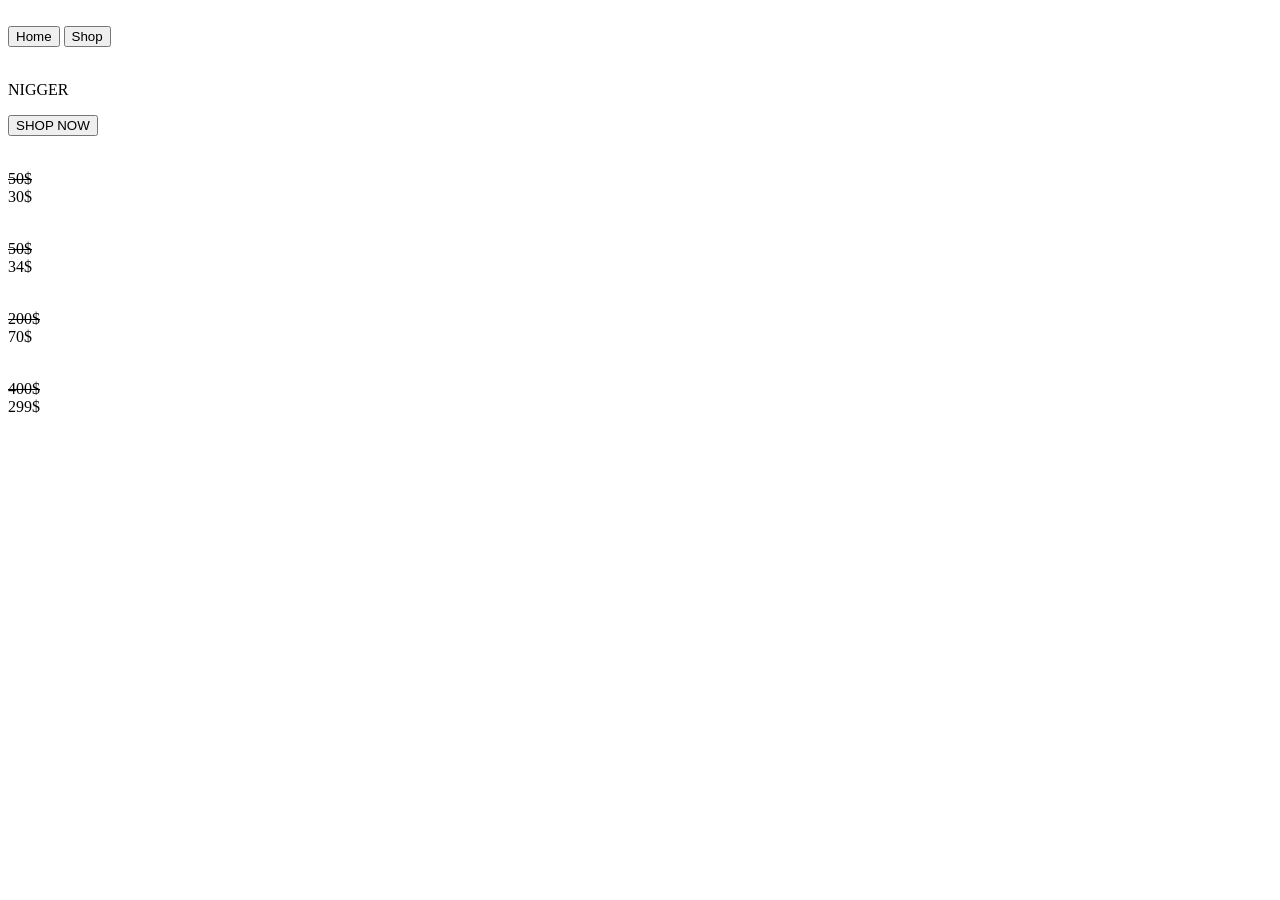
==== index.html @ f88ee862 "web saites htmls" ====
<!DOCTYPE html>
<html lang="en">
<head>
    <meta charset="UTF-8">
    <meta name="viewport" content="width=device-width, initial-scale=1.0">
    <title>Document</title>
</head>
<body>
    
</body>
</html>
<header>
    <div>
        <img src="" alt="">
    </div>

    <div class="pogas">
        <button class="button 1">Home</button>
        <button class="button 2">Shop</button>
        
    </div>
    </header>
<main>
    <div>
         <img src="" alt="">
         <p>NIGGER</p>
         <button class="button shop now">SHOP NOW</button>
    </div>
    <div class="Produkts">
        <img src="">
        <p></p>
    <div class="Cena">
        <s><span class="Vecā-cena">50$</span></s>
        <div class="Jaunā-cena">30$</div>
    </div>

    <div class="Produkts">
        <img src="">
        <p></p>
    <div class="Cena">
        <s><span class="Vecā-cena1">50$</span></s>
        <div class="Jaunā-cena1">34$</div>
    </div>
    </div>
    
    <div class="Produkts">
        <img src="">
        <p></p>
    <div class="Cena">
        <s><span class="Vecā-cena2">200$</span></s>
        <div class="Jaunā-cena2">70$</div>
    </div>
    </div>

    <div class="Produkts">
        <img src="">
        <p></p>
    <div class="Cena">
        <s><span class="Vecā-cena3">400$</span></s>
        <div class="Jaunā-cena3">299$</div>
    </div>
    </div>
   

    <div class=""
    

</main>
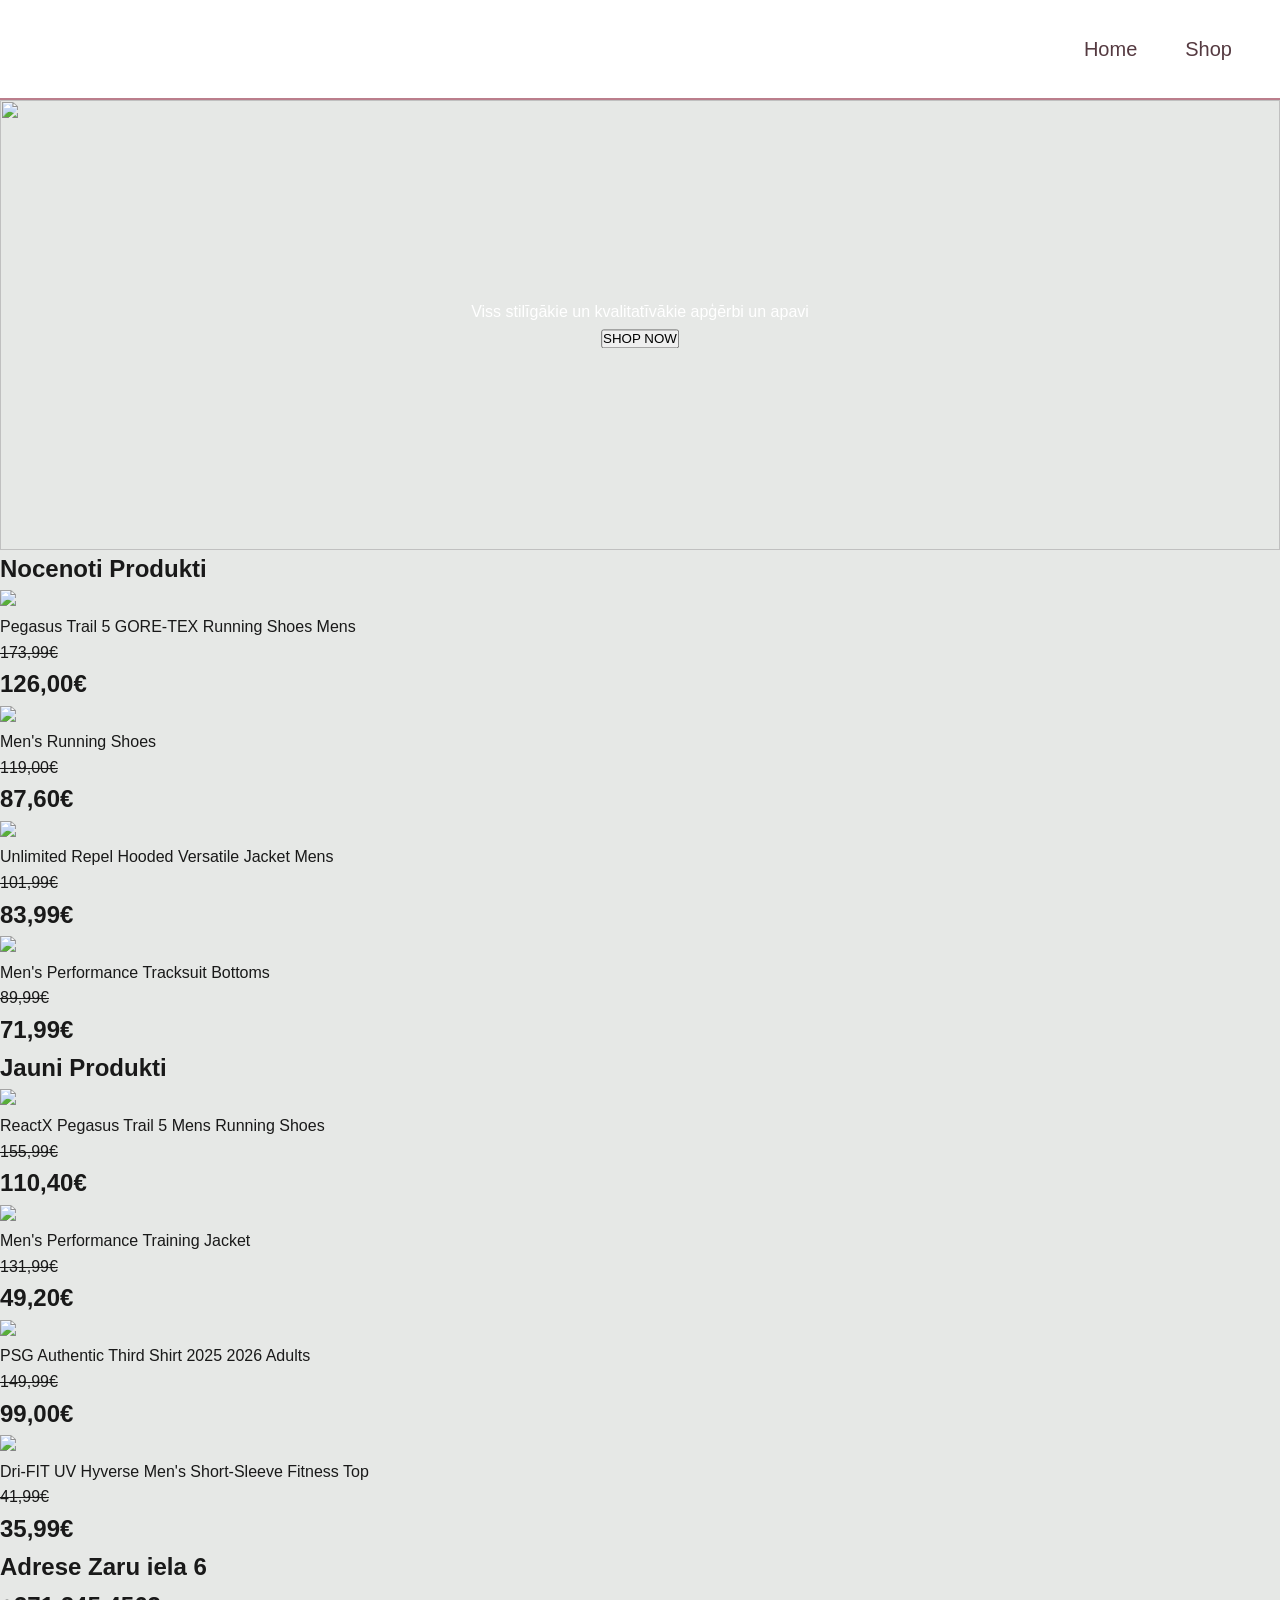
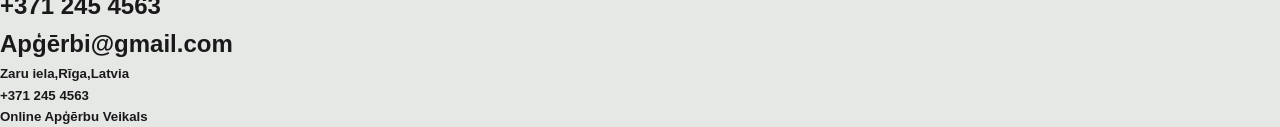
==== commit 6307e3fe: "html paildinajums un css" ====
--- a/index.html
+++ b/index.html
@@ -3,66 +3,128 @@
 <head>
     <meta charset="UTF-8">
     <meta name="viewport" content="width=device-width, initial-scale=1.0">
-    <title>Document</title>
+    <title>Veikals</title>
+
+    <link rel="stylesheet" href="main.css">
 </head>
-<body>
-    
-</body>
-</html>
+
+<body>   
 <header>
     <div>
-        <img src="" alt="">
+        <img src="https://mir-s3-cdn-cf.behance.net/project_modules/disp/e4c02d32431337.5605bf79cdb42.jpg" alt="">
     </div>
 
+<nav>
     <div class="pogas">
         <button class="button 1">Home</button>
         <button class="button 2">Shop</button>
         
     </div>
+</nav>
+
     </header>
 <main>
-    <div>
-         <img src="" alt="">
-         <p>NIGGER</p>
+    <div class="hero">
+         <img src="https://preview.redd.it/i-think-the-shrek-5-trailer-is-just-a-joke-from-dreamworks-v0-255a5xa3egpe1.jpeg?auto=webp&s=d93ff68e739355467484ed829d029e6ed70c0670" alt="">
+         <div class="hero-text">
+         <p>Viss stilīgākie un kvalitatīvākie apģērbi un apavi</p>
          <button class="button shop now">SHOP NOW</button>
-    </div>
-    <div class="Produkts">
-        <img src="">
-        <p></p>
-    <div class="Cena">
-        <s><span class="Vecā-cena">50$</span></s>
-        <div class="Jaunā-cena">30$</div>
-    </div>
-
-    <div class="Produkts">
-        <img src="">
-        <p></p>
-    <div class="Cena">
-        <s><span class="Vecā-cena1">50$</span></s>
-        <div class="Jaunā-cena1">34$</div>
-    </div>
-    </div>
-    
-    <div class="Produkts">
-        <img src="">
-        <p></p>
-    <div class="Cena">
-        <s><span class="Vecā-cena2">200$</span></s>
-        <div class="Jaunā-cena2">70$</div>
     </div>
     </div>
 
-    <div class="Produkts">
-        <img src="">
-        <p></p>
-    <div class="Cena">
-        <s><span class="Vecā-cena3">400$</span></s>
-        <div class="Jaunā-cena3">299$</div>
+    <h2>Nocenoti Produkti</h2>
+
+<div class="Nocenoti Produkti">
+        <img src="https://www.sportsdirect.com/images/products/21026599_l.jpg">
+        <p>Pegasus Trail 5 GORE-TEX Running Shoes Mens</p>
+    <section>
+        <s>173,99€</s>
+        <h2>126,00€</h2>
+    </section>
     </div>
+    
+    <div class="Nocenoti Produkti">
+        <img src="https://www.sportsdirect.com/images/products/21224301_l.jpg">
+        <p>Men's Running Shoes</p>
+    <section>
+        <s>119,00€</s>
+        <h2>87,60€</h2>
+    </section>
     </div>
-   
 
-    <div class=""
+    <div class="Nocenoti Produkti">
+        <img src="https://www.sportsdirect.com/images/products/60073003_l.jpg">
+        <p>Unlimited Repel Hooded Versatile Jacket Mens</p>
+    <section>
+        <s>101,99€</s>
+        <h2>83,99€</h2>
+    </section>
+    </div>
+
+    <div class="Nocenoti Produkti">
+        <img src="https://www.sportsdirect.com/images/products/51011002_l.jpg">
+        <p>Men's Performance Tracksuit Bottoms</p>
+    <section>
+        <s>89,99€</s>
+        <h2>71,99€</h2>
+    </section>
+    </div>
+
+
+
+    <h2>Jauni Produkti</h2>
+
+    <div class="Jauni produkti">
+        <img src="https://www.sportsdirect.com/images/products/21001103_l.jpg">
+        <p>ReactX Pegasus Trail 5 Mens Running Shoes</p>
+    <section>
+        <s>155,99€</s>
+        <h2>110,40€</h2>
+    </section>
+    </div>
     
+    <div class="Jauni produkti">
+        <img src="https://www.sportsdirect.com/images/products/60489918_l.jpg">
+        <p>Men's Performance Training Jacket</p>
+    <section>
+        <s>131,99€</s>
+        <h2>49,20€</h2>
+    </section>
+    </div>
 
-</main>+    <div class="Jauni produkti">
+        <img src="https://www.sportsdirect.com/images/products/37709008_h.jpg">
+        <p>PSG Authentic Third Shirt 2025 2026 Adults</p>
+    <section>
+        <s>149,99€</s>
+        <h2>99,00€</h2>
+    </section>
+    </div>
+
+    <div class="Jauni produkti">
+        <img src="https://www.sportsdirect.com/images/products/62148103_l.jpg">
+        <p>Dri-FIT UV Hyverse Men's Short-Sleeve Fitness Top</p>
+    <section>
+        <s>41,99€</s>
+        <h2>35,99€</h2>
+    </section>
+    </div>
+
+    </main>
+    
+    <div class="info par veikalu">
+        <h2>Adrese Zaru iela 6</h2>
+        <h2>+371 245 4563</h2>
+        <h2>Apģērbi@gmail.com</h2>
+
+    </div>
+
+    <footer>
+        <h5>Zaru iela,Rīga,Latvia</h5>
+        <h5>+371 245 4563</h5>
+
+        <h5>Online Apģērbu Veikals</h5>
+    </footer>
+
+</body>
+</html>
--- a/main.css
+++ b/main.css
@@ -0,0 +1,79 @@
+* {
+  margin: 0;
+  padding: 0;
+  box-sizing: border-box;
+}
+
+body {
+  font-family: 'Segoe UI', Arial, sans-serif;
+  background: #E6E8E6;
+  color: #191919;
+  font-size: 16px;
+  line-height: 1.6;
+}
+
+header {
+  background: #FFFFFF;
+  border-bottom: 2px solid #BB7E8C;
+  display: flex;
+  align-items: center;
+  justify-content: space-between;
+  padding: 0 2rem;
+  height: 100px;
+  position: sticky;
+  top: 0;
+  z-index: 100;
+}
+
+header div img {
+  height: 100px;
+  object-fit: contain;
+  border-radius: 6px;
+}
+
+nav .pogas {
+  display: flex;
+  gap: 1rem;
+}
+
+nav .pogas button {
+  background: transparent;
+  border: none;
+  font-family: inherit;
+  font-size: 20px;
+  font-weight: 500;
+  color: #553A41;
+  cursor: pointer;
+  padding: 0.4rem 1rem;
+  border-radius: 6px;
+  
+}
+
+nav .pogas button:hover {
+  background: #553A41;
+  color: #E6E8E6;
+}
+
+
+.hero {
+    position: relative;
+    height: 450px;
+}
+
+
+.hero img {   
+    width: 100%;
+    height: 100%;
+    object-fit: cover;
+    display: block;
+
+}
+
+.hero-text {
+    text-align: center;
+    position: absolute;
+    top: 50%;
+    left: 50%;
+    transform: translate(-50%, -50%);
+    color: white;
+}
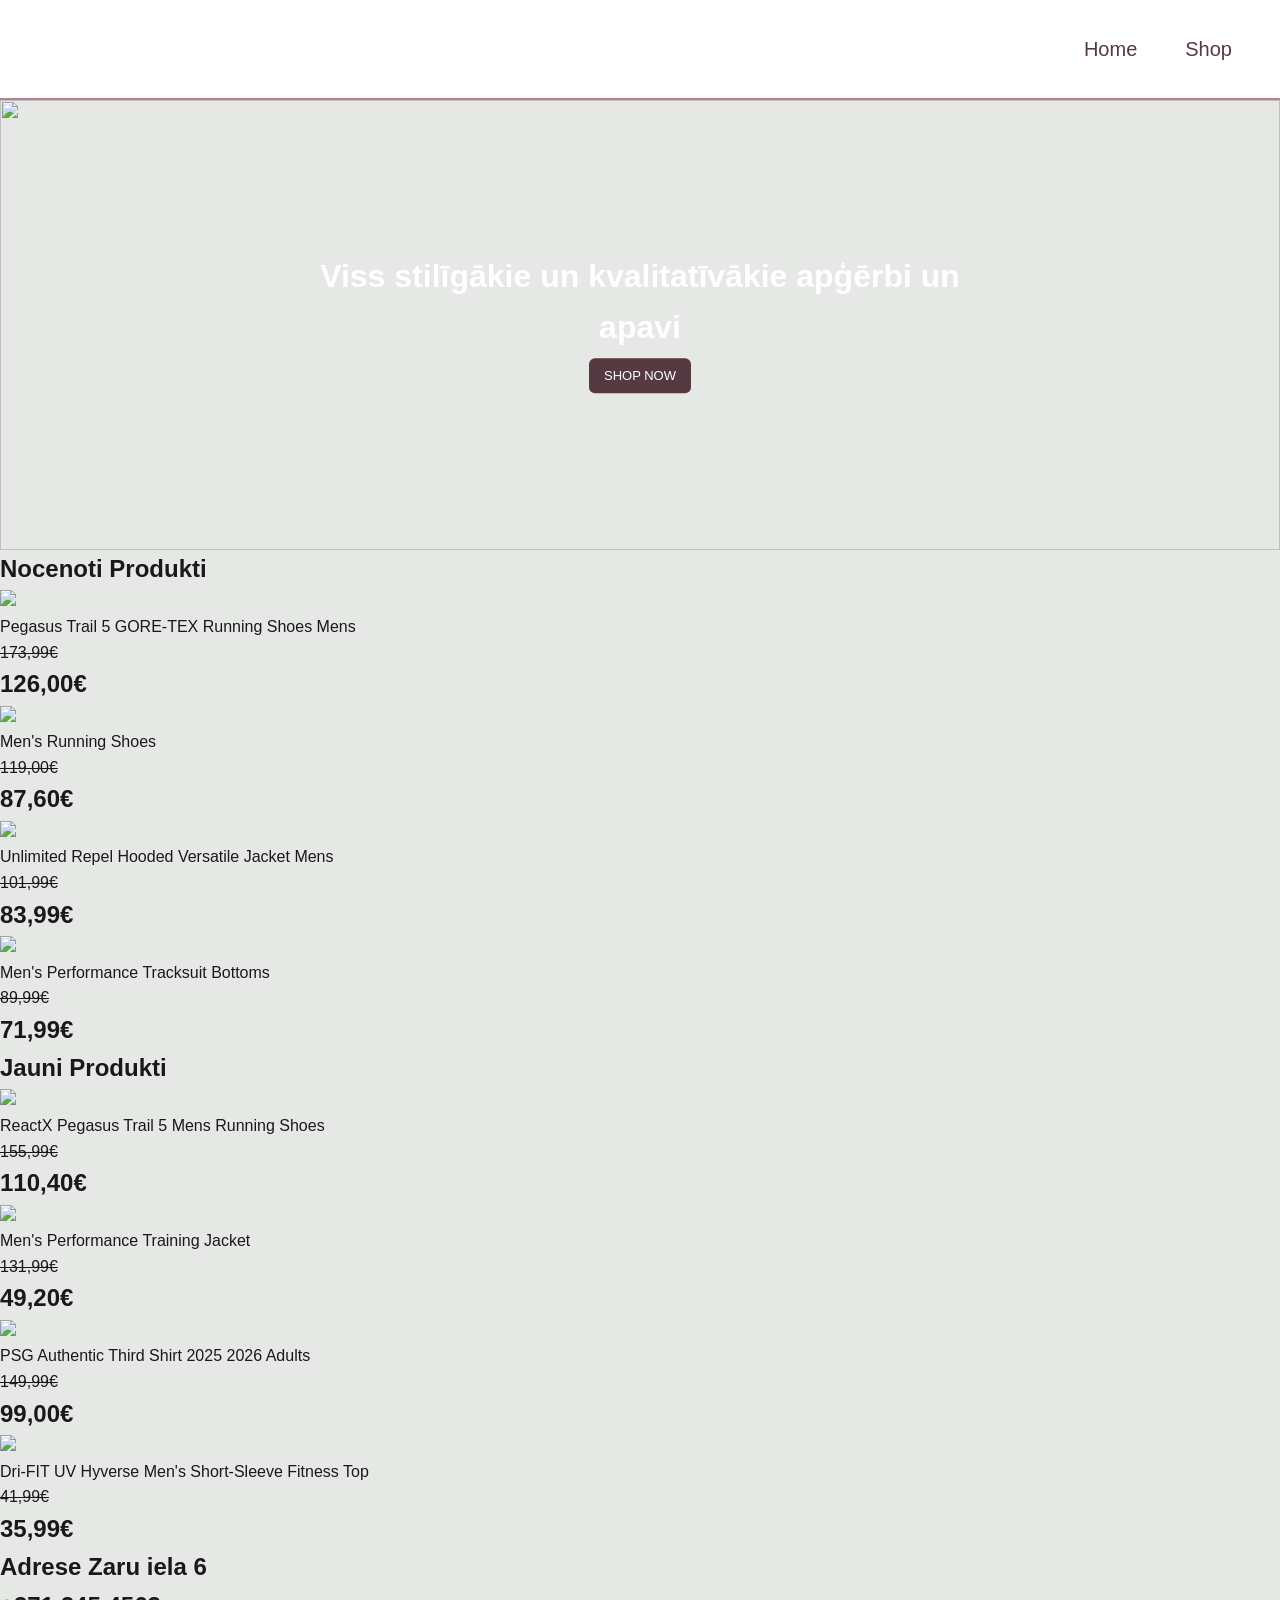
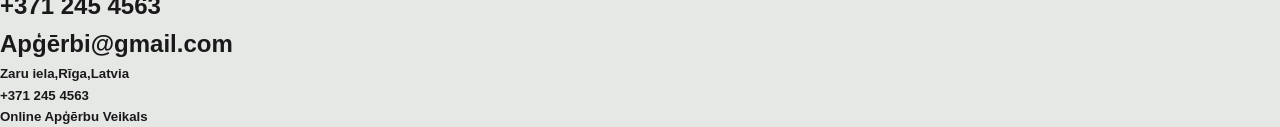
==== commit bb55117e: "pievienoju nelielus uzlabojumus" ====
--- a/index.html
+++ b/index.html
@@ -27,14 +27,14 @@
     <div class="hero">
          <img src="https://preview.redd.it/i-think-the-shrek-5-trailer-is-just-a-joke-from-dreamworks-v0-255a5xa3egpe1.jpeg?auto=webp&s=d93ff68e739355467484ed829d029e6ed70c0670" alt="">
          <div class="hero-text">
-         <p>Viss stilīgākie un kvalitatīvākie apģērbi un apavi</p>
-         <button class="button shop now">SHOP NOW</button>
+         <h1>Viss stilīgākie un kvalitatīvākie apģērbi un apavi</h1>
+         <button class="button-shop">SHOP NOW</button>
     </div>
     </div>
 
     <h2>Nocenoti Produkti</h2>
 
-<div class="Nocenoti Produkti">
+<div class="Nocenoti-Produkti">
         <img src="https://www.sportsdirect.com/images/products/21026599_l.jpg">
         <p>Pegasus Trail 5 GORE-TEX Running Shoes Mens</p>
     <section>
--- a/main.css
+++ b/main.css
@@ -76,4 +76,21 @@
     left: 50%;
     transform: translate(-50%, -50%);
     color: white;
+}
+
+.button-shop {
+  background-color: #553A41;
+  color: white;
+  border: none;
+  margin: 5px 8px;
+  padding: 10px 15px;
+  text-align: center;
+  font-size: 13px;
+  border-radius: 6px;
+  
+}
+
+.Nocenoti-Produkti {
+  
+            
 }
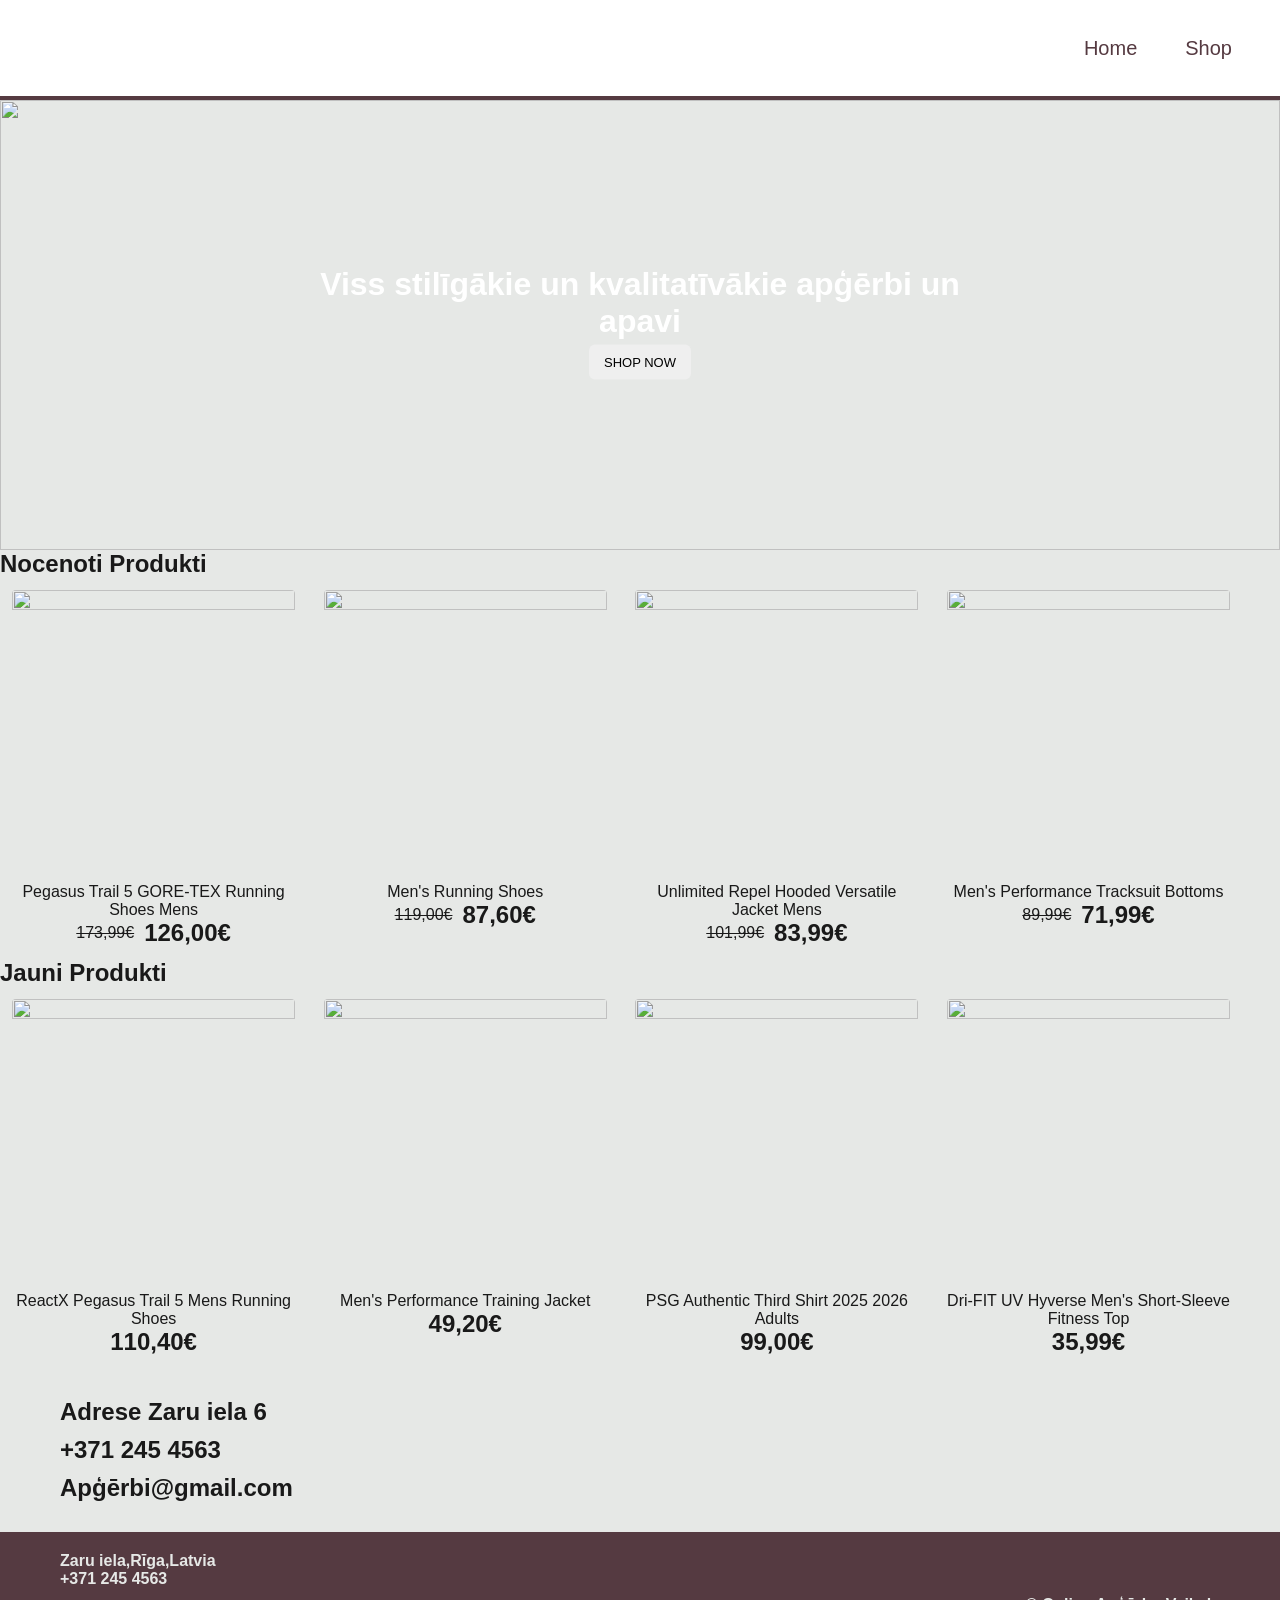
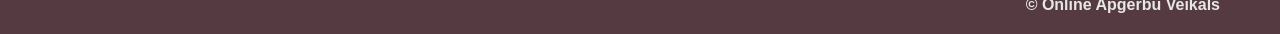
==== commit 0f6b4381: "Pabeigts darbs" ====
--- a/index.html
+++ b/index.html
@@ -16,8 +16,13 @@
 
 <nav>
     <div class="pogas">
+        <a href="index.html">
         <button class="button 1">Home</button>
+        </a>
+
+        <a href="store.html">
         <button class="button 2">Shop</button>
+        </a>
         
     </div>
 </nav>
@@ -25,16 +30,20 @@
     </header>
 <main>
     <div class="hero">
-         <img src="https://preview.redd.it/i-think-the-shrek-5-trailer-is-just-a-joke-from-dreamworks-v0-255a5xa3egpe1.jpeg?auto=webp&s=d93ff68e739355467484ed829d029e6ed70c0670" alt="">
+         <img src="https://www.adobe.com/uk/express/learn/blog/media_10a238ff0af818947605272a0d92be99b0fa2f42d.jpg?width=2000&format=webply&optimize=medium" alt="">
          <div class="hero-text">
          <h1>Viss stilīgākie un kvalitatīvākie apģērbi un apavi</h1>
+
+         <a href="store.html">
          <button class="button-shop">SHOP NOW</button>
+         </a>
+
     </div>
     </div>
 
     <h2>Nocenoti Produkti</h2>
 
-<div class="Nocenoti-Produkti">
+<div class="Nocenoti-Produkti1">
         <img src="https://www.sportsdirect.com/images/products/21026599_l.jpg">
         <p>Pegasus Trail 5 GORE-TEX Running Shoes Mens</p>
     <section>
@@ -43,7 +52,7 @@
     </section>
     </div>
     
-    <div class="Nocenoti Produkti">
+    <div class="Nocenoti-Produkti2">
         <img src="https://www.sportsdirect.com/images/products/21224301_l.jpg">
         <p>Men's Running Shoes</p>
     <section>
@@ -52,7 +61,7 @@
     </section>
     </div>
 
-    <div class="Nocenoti Produkti">
+    <div class="Nocenoti-Produkti3">
         <img src="https://www.sportsdirect.com/images/products/60073003_l.jpg">
         <p>Unlimited Repel Hooded Versatile Jacket Mens</p>
     <section>
@@ -61,7 +70,7 @@
     </section>
     </div>
 
-    <div class="Nocenoti Produkti">
+    <div class="Nocenoti-Produkti4">
         <img src="https://www.sportsdirect.com/images/products/51011002_l.jpg">
         <p>Men's Performance Tracksuit Bottoms</p>
     <section>
@@ -74,57 +83,59 @@
 
     <h2>Jauni Produkti</h2>
 
-    <div class="Jauni produkti">
+    <div class="Jauni-produkti5">
         <img src="https://www.sportsdirect.com/images/products/21001103_l.jpg">
         <p>ReactX Pegasus Trail 5 Mens Running Shoes</p>
-    <section>
-        <s>155,99€</s>
+    <section>       
         <h2>110,40€</h2>
     </section>
     </div>
     
-    <div class="Jauni produkti">
+    <div class="Jauni-produkti6">
         <img src="https://www.sportsdirect.com/images/products/60489918_l.jpg">
         <p>Men's Performance Training Jacket</p>
-    <section>
-        <s>131,99€</s>
+    <section>        
         <h2>49,20€</h2>
     </section>
     </div>
 
-    <div class="Jauni produkti">
+    <div class="Jauni-produkti7">
         <img src="https://www.sportsdirect.com/images/products/37709008_h.jpg">
         <p>PSG Authentic Third Shirt 2025 2026 Adults</p>
-    <section>
-        <s>149,99€</s>
+    <section>        
         <h2>99,00€</h2>
     </section>
     </div>
 
-    <div class="Jauni produkti">
+    <div class="Jauni-produkti8">
         <img src="https://www.sportsdirect.com/images/products/62148103_l.jpg">
         <p>Dri-FIT UV Hyverse Men's Short-Sleeve Fitness Top</p>
-    <section>
-        <s>41,99€</s>
+    <section>        
         <h2>35,99€</h2>
     </section>
     </div>
 
+
     </main>
     
-    <div class="info par veikalu">
+    <div class="info-par-veikalu">
         <h2>Adrese Zaru iela 6</h2>
         <h2>+371 245 4563</h2>
         <h2>Apģērbi@gmail.com</h2>
 
     </div>
 
-    <footer>
-        <h5>Zaru iela,Rīga,Latvia</h5>
-        <h5>+371 245 4563</h5>
+    <div class="footer">
+        <div class="footer-k">
+        <h4>Zaru iela,Rīga,Latvia</h4>
+        <h4>+371 245 4563</h>
+    </div>
+        
 
-        <h5>Online Apģērbu Veikals</h5>
-    </footer>
+        <div class="OAV">
+            <h4>© Online Apģērbu Veikals</h4>
+        </div>
+    </div>
 
 </body>
 </html>
--- a/main.css
+++ b/main.css
@@ -9,12 +9,12 @@
   background: #E6E8E6;
   color: #191919;
   font-size: 16px;
-  line-height: 1.6;
+  line-height: 1,6;
 }
 
 header {
   background: #FFFFFF;
-  border-bottom: 2px solid #BB7E8C;
+  border-bottom: 4px solid #553A41;
   display: flex;
   align-items: center;
   justify-content: space-between;
@@ -54,6 +54,9 @@
   color: #E6E8E6;
 }
 
+nav .pogas button {
+  transition: 1s;
+}
 
 .hero {
     position: relative;
@@ -78,19 +81,114 @@
     color: white;
 }
 
+.button-shop:hover {
+  background: #553A41;
+  color: white;
+}
+
 .button-shop {
-  background-color: #553A41;
-  color: white;
+  
   border: none;
   margin: 5px 8px;
   padding: 10px 15px;
   text-align: center;
   font-size: 13px;
   border-radius: 6px;
+    
+}
+
+
+
+div.Nocenoti-Produkti1,
+div.Nocenoti-Produkti2,
+div.Nocenoti-Produkti3,
+div.Nocenoti-Produkti4 {
+  display: inline-flex;
+  flex-direction: column;
+  align-items: center;
+  text-align: center;
+  width: 24%;
+  vertical-align: top;
+  background: #E6E8E6;
+  padding: 12px;
+  height: auto;
+}
+div.Nocenoti-Produkti1 img,
+div.Nocenoti-Produkti2 img,
+div.Nocenoti-Produkti3 img,
+div.Nocenoti-Produkti4 img {
+  width: 100%;
+  aspect-ratio: 4/4;
+  border-radius: 4px;
+  margin-bottom: 10px;
+
+}
+
+div.Nocenoti-Produkti1 section,
+div.Nocenoti-Produkti2 section,
+div.Nocenoti-Produkti3 section,
+div.Nocenoti-Produkti4 section {
+  display: flex;
+  align-items: center;
+  gap: 10px;
+  justify-content: center;
+}
+
+
+
+div.Jauni-produkti5,
+div.Jauni-produkti6,
+div.Jauni-produkti7,
+div.Jauni-produkti8 {
+  display: inline-flex;
+  flex-direction: column;
+  align-items: center;
+  text-align: center;
+  width: 24%;
+  vertical-align: top;
+  background: #E6E8E6;
+  padding: 12px;
+  height: auto;
+}
+
+div.Jauni-produkti5 img,
+div.Jauni-produkti6 img,
+div.Jauni-produkti7 img,
+div.Jauni-produkti8 img {
+  width: 100%;
+  aspect-ratio: 4/4;
+  border-radius: 4px;
+  margin-bottom: 10px;
+}
+
+.info-par-veikalu {
+   padding: 30px 60px;
+  display: flex;
+  flex-direction: column;
+  gap: 10px;
+  background: #E6E8E6;
   
 }
 
-.Nocenoti-Produkti {
-  
-            
+.footer {
+   padding: 20px 60px;
+  background: #553A41;
+  color: #E6E8E6;
+  display: flex;
+  flex-direction: column;
+  gap: 8px;
+}
+
+.footer-left {
+  font-size: 14px;
+  font-weight: 700;
+  line-height: 1.4;
+  color: #553A41;
+}
+
+
+.OAV {
+  display: flex;
+  justify-content: flex-end;
+      
 }
